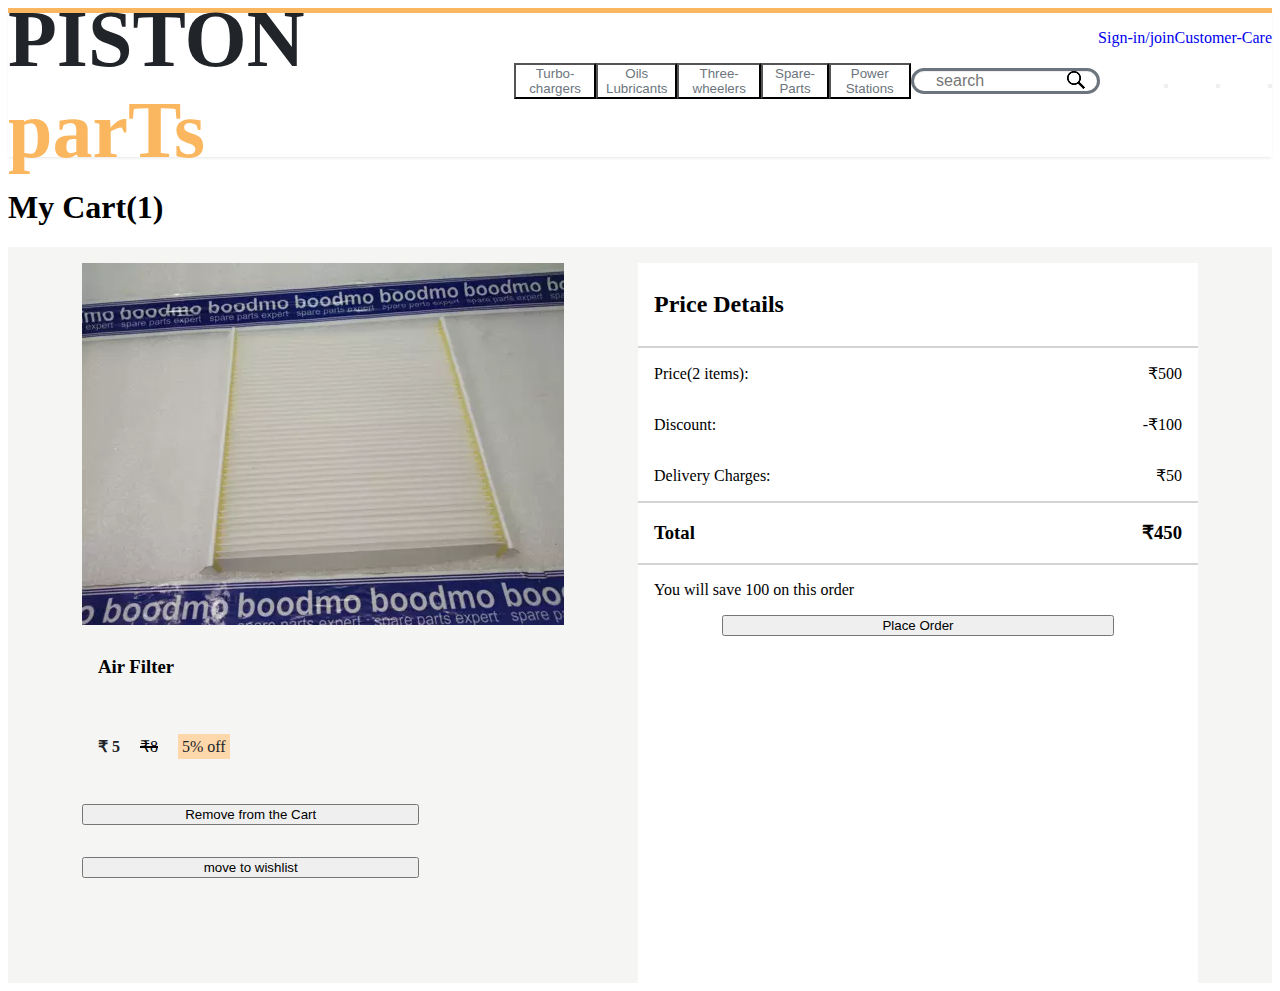
==== pages/cart-management.html @ 079ebe21 "added: Cart Management" ====
<!DOCTYPE html>
<html lang="en">

<head>
    <meta charset="UTF-8">
    <meta http-equiv="X-UA-Compatible" content="IE=edge">
    <meta name="viewport" content="width=device-width, initial-scale=1.0">
    <!-- favicon  linked -->
    <link rel="shortcut icon" type="image/jpg" href="../assets/faicon2.png" />
    <!-- Fonts awesome linked -->
    <link rel="stylesheet" href="https://pro.fontawesome.com/releases/v5.10.0/css/all.css"
        integrity="sha384-AYmEC3Yw5cVb3ZcuHtOA93w35dYTsvhLPVnYs9eStHfGJvOvKxVfELGroGkvsg+p" crossorigin="anonymous" />
    <!-- Piston UI linked for the styles -->
    <link rel="stylesheet" href="https://piston-components.netlify.app/styles.css">
    <!-- Stylesheet linked for the Ecommerce  -->
    <link rel="stylesheet" href="../styles.css">


    <title>Piston Mart</title>
</head>

<body>
    <nav class="navigation text-black">
        <!-- Hamburger menu display -->

        <div class="icon flex-center-center">
            <div class="menu-btn display-none"></div>
            <p class="icons-p text-black ">PISTON <span class="text-accent">parTs</span></p>
        </div>
        <div class="nav-top">
            <ul class="nav-top__list">
                <li class="nav-top__list-item"> <a href="./" class="link-btn">Sign-in/join</a></li>
                <li class="nav-top__list-item"><a href="./" class="link-btn">Customer-Care</a></li>
            </ul>
        </div>
        <div class="nav-bottom ">
            <ul class="nav-bottom__list">
                <li class="nav-bottom__list-item"><button class="btn nav-bottom-btn">Turbo-chargers</button></li>
                <li class="nav-bottom__list-item"><button class="btn btn-sec nav-bottom-btn">Oils Lubricants</button>
                </li>
                <li class="nav-bottom__list-item"><button class="btn btn-sec nav-bottom-btn">Three-wheelers</button>
                </li>
                <li class="nav-bottom__list-item"><button class="btn btn-sec nav-bottom-btn">Spare-Parts</button></li>
                <li class="nav-bottom__list-item"><button class="btn btn-sec nav-bottom-btn">Power Stations</button>
                </li>
                <li class="nav-bottom__list-item">
                    <div class="nav-bottom-search-box"><input type="text" class="nav-bottom-search"
                            placeholder=" search"></div>
                </li>
                <li class="nav-bottom__list-item">
                    <button class="btn-icon-sml nav-bottom-icons">
                        <i class="fas fa-shopping-bag"></i></button>
                </li>
                <li class="nav-bottom__list-item">
                    <button class="btn-icon-sml nav-bottom-icons">
                        <i class="fas fa-sign-in-alt"></i></button>
                </li>
                <li class="nav-bottom__list-item">
                    <button class="btn-icon-sml nav-bottom-icons">
                        <i class="fas fa-heart"></i></button>
                </li>


            </ul>
        </div>


    </nav>

    <div class="margin-2"></div>
    <!-- Product page Grid Layout -->


    <h1 class="wishlist-heading text-center">My Cart(1)</h1>
    <main class="products-main">
        <div class="card-vertical smooth-square-radius margin-top-1">

            <div class="card-vertical-img-cont">
                <img src="../assets/air-filter.webp" alt="Air Filter">
            </div>
            <div class="flex-center-space-betw padding-5-10">
                <h3 class="card-heading ">Air Filter</h3>
                <a href="" class="btn-icon-sml text-2"><i class="fas fa-heart"></i></a>
            </div>
            <div class="card-vertical-text sub-text margin-2">
                <span class="text-black margin-l-1 font-weight-900">₹ 5</span> <span
                    class="text-line-through margin-l-1">₹8</span>
                <span class=" margin-l-1 text-black smooth-square-radius background-orange padding-4">5% off</span>
            </div>
            <div class="card-element__bottom no-border flex-wrap">
                <button class="btn btn-pri margin-1 width-70">Remove from the Cart</button>
                <button class="btn btn-sec margin-1 width-70 ">move to wishlist</button>


            </div>
        </div>
        <div class="card-payment smooth-square-radius margin-top-1">

            <div class="flex-center-space-betw padding-5-10">
                <h2>Price Details </h2>
            </div>
            <div class="divider-2"></div>

            <div class="flex-center-space-betw padding-l-r">
                <p class="text">Price(2 items):</p>
                <p class="text">₹500</p>
            </div>

            <div class="flex-center-space-betw padding-l-r">
                <p class="text">Discount:</p>
                <p class="text ztext-line-through">-₹100</p>
            </div>

            <div class="flex-center-space-betw padding-l-r">
                <p class="text">Delivery Charges:</p>
                <p class="text">₹50</p>
            </div>
            <div class="divider-2"></div>
            <div class="flex-center-space-betw padding-l-r">
                <h3>Total</h3>
                <h3>₹450</h3>

            </div>
            <div class="divider-2"></div>
            <p class="text padding-l-r">You will save 100 on this order</p>
            <div class="flex-center"><button class="btn btn-pri width-70  ">Place Order</button> </div>
        </div>


    </main>



    <script src="./script.js"></script>
</body>

</html>
---- styles.css ----
@import url(./css-files/root.css);
@import url(./css-files/landing-page.css);
@import url(./css-files/products-page.css);
@import url(./css-files/cart-management.css);
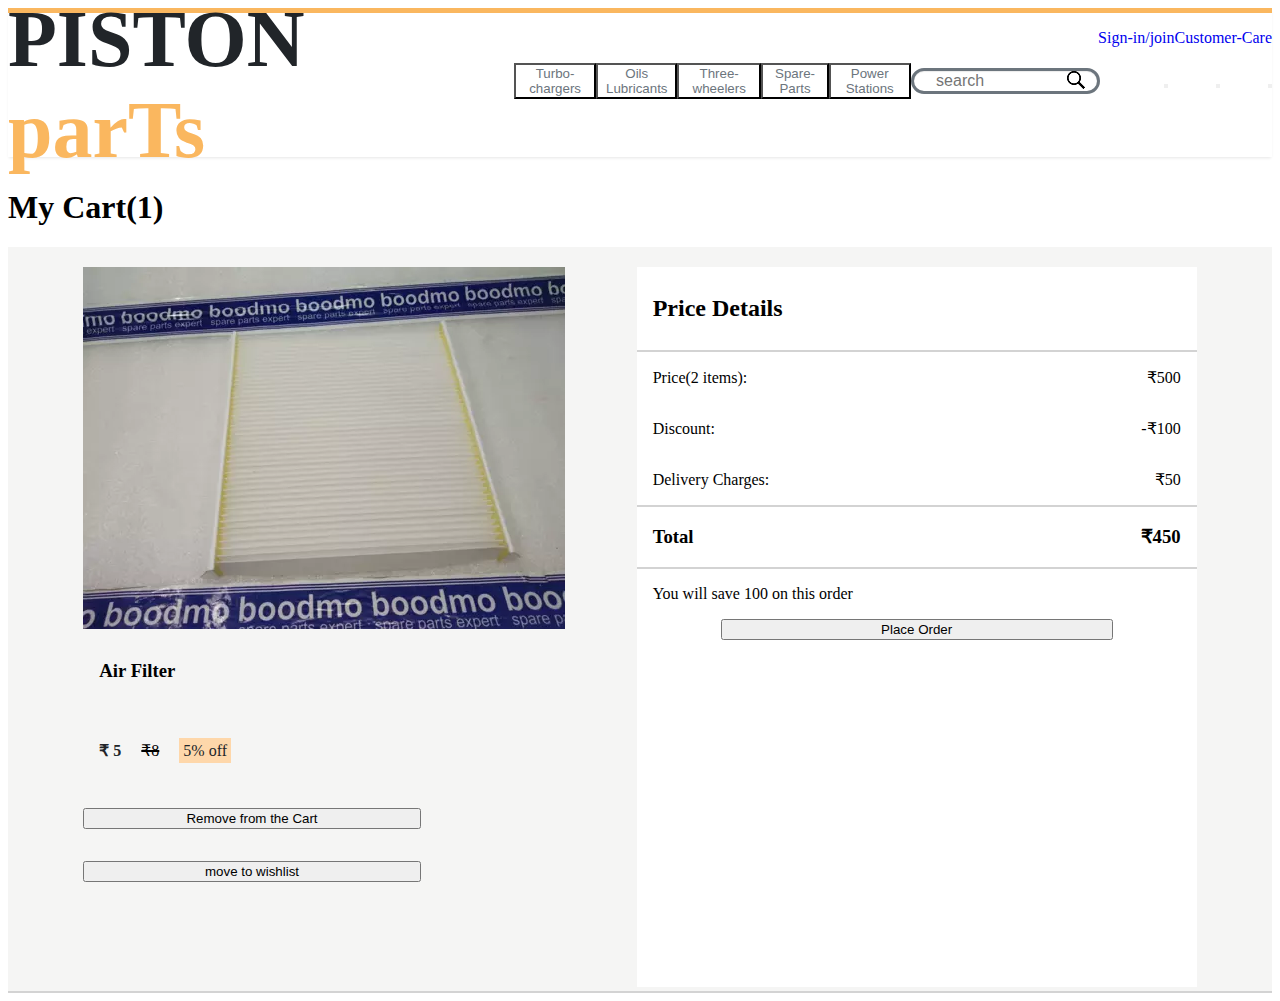
==== commit be2a244e: "padding" ====
--- a/pages/cart-management.html
+++ b/pages/cart-management.html
@@ -72,7 +72,7 @@
 
 
     <h1 class="wishlist-heading text-center">My Cart(1)</h1>
-    <main class="products-main">
+    <main class="products-main padding-4">
         <div class="card-vertical smooth-square-radius margin-top-1">
 
             <div class="card-vertical-img-cont">
@@ -126,9 +126,9 @@
             <div class="flex-center"><button class="btn btn-pri width-70  ">Place Order</button> </div>
         </div>
 
-
     </main>
 
+    <div class="divider-2"></div>
 
 
     <script src="./script.js"></script>
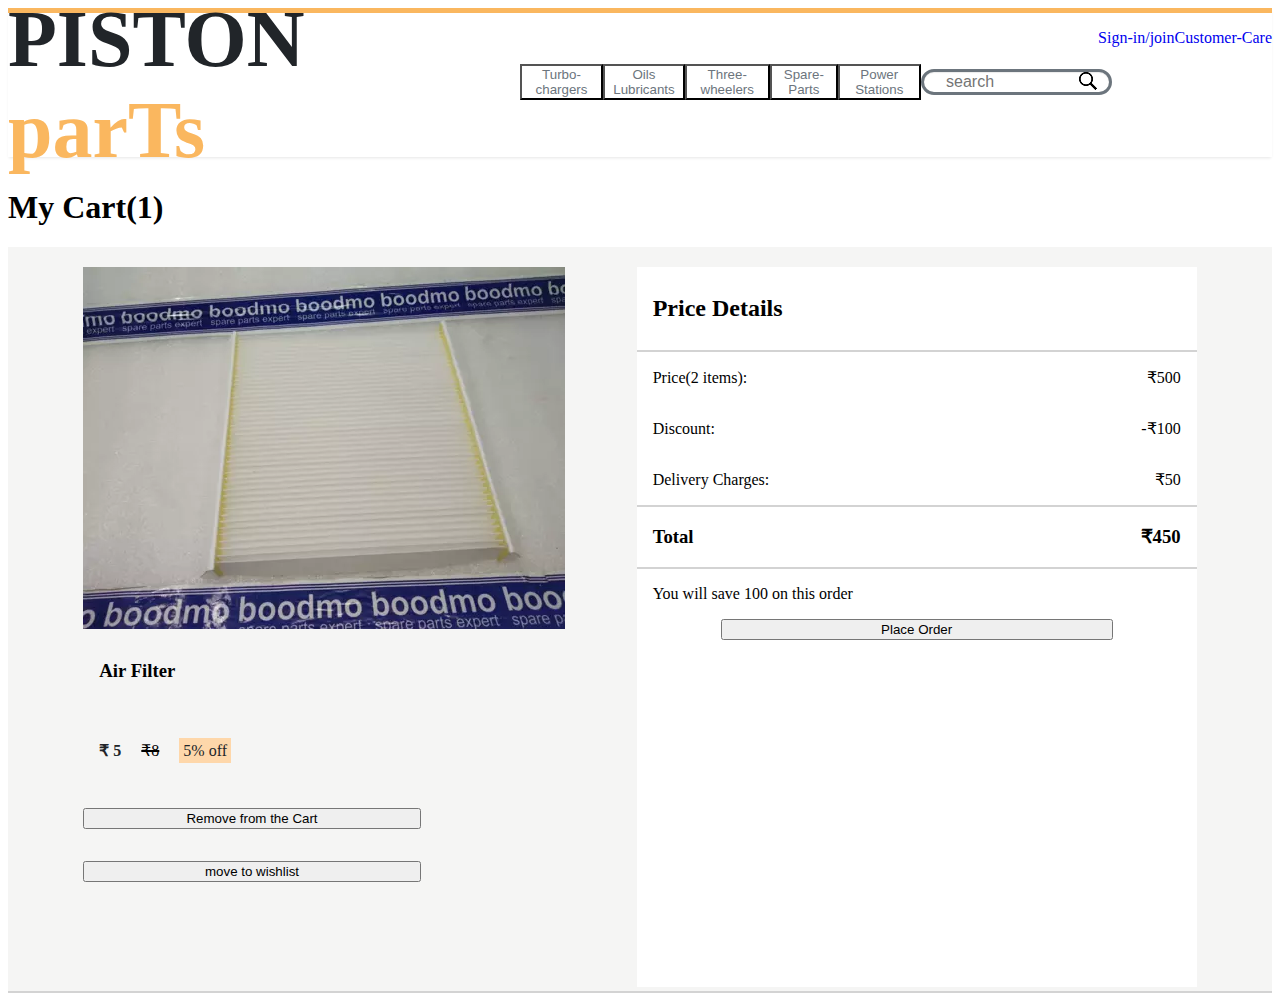
==== commit ad1d9290: "linked files properly" ====
--- a/pages/cart-management.html
+++ b/pages/cart-management.html
@@ -29,7 +29,7 @@
         </div>
         <div class="nav-top">
             <ul class="nav-top__list">
-                <li class="nav-top__list-item"> <a href="./" class="link-btn">Sign-in/join</a></li>
+                <li class="nav-top__list-item"> <a href="./log-in.html" class="link-btn">Sign-in/join</a></li>
                 <li class="nav-top__list-item"><a href="./" class="link-btn">Customer-Care</a></li>
             </ul>
         </div>
@@ -48,25 +48,24 @@
                             placeholder=" search"></div>
                 </li>
                 <li class="nav-bottom__list-item">
-                    <button class="btn-icon-sml nav-bottom-icons">
-                        <i class="fas fa-shopping-bag"></i></button>
+                    <a href="./cart-management.html" class="btn-icon-sml nav-bottom-icons">
+                        <i class="fas fa-shopping-bag"></i></a>
                 </li>
                 <li class="nav-bottom__list-item">
-                    <button class="btn-icon-sml nav-bottom-icons">
-                        <i class="fas fa-sign-in-alt"></i></button>
+                    <a href="" class="btn-icon-sml nav-bottom-icons">
+                        <i class="fas fa-sign-in-alt"></i></a>
                 </li>
                 <li class="nav-bottom__list-item">
-                    <button class="btn-icon-sml nav-bottom-icons">
-                        <i class="fas fa-heart"></i></button>
+                    <a href="./wishlist.html" class="btn-icon-sml nav-bottom-icons">
+                        <i class="fas fa-heart"></i></a>
                 </li>
 
 
             </ul>
         </div>
-
-
+        
+       
     </nav>
-
     <div class="margin-2"></div>
     <!-- Product page Grid Layout -->
 
--- a/styles.css
+++ b/styles.css
@@ -1,4 +1,6 @@
 @import url(./css-files/root.css);
 @import url(./css-files/landing-page.css);
 @import url(./css-files/products-page.css);
-@import url(./css-files/cart-management.css);+@import url(./css-files/cart-management.css);
+@import url(./css-files/log-in.css);
+
